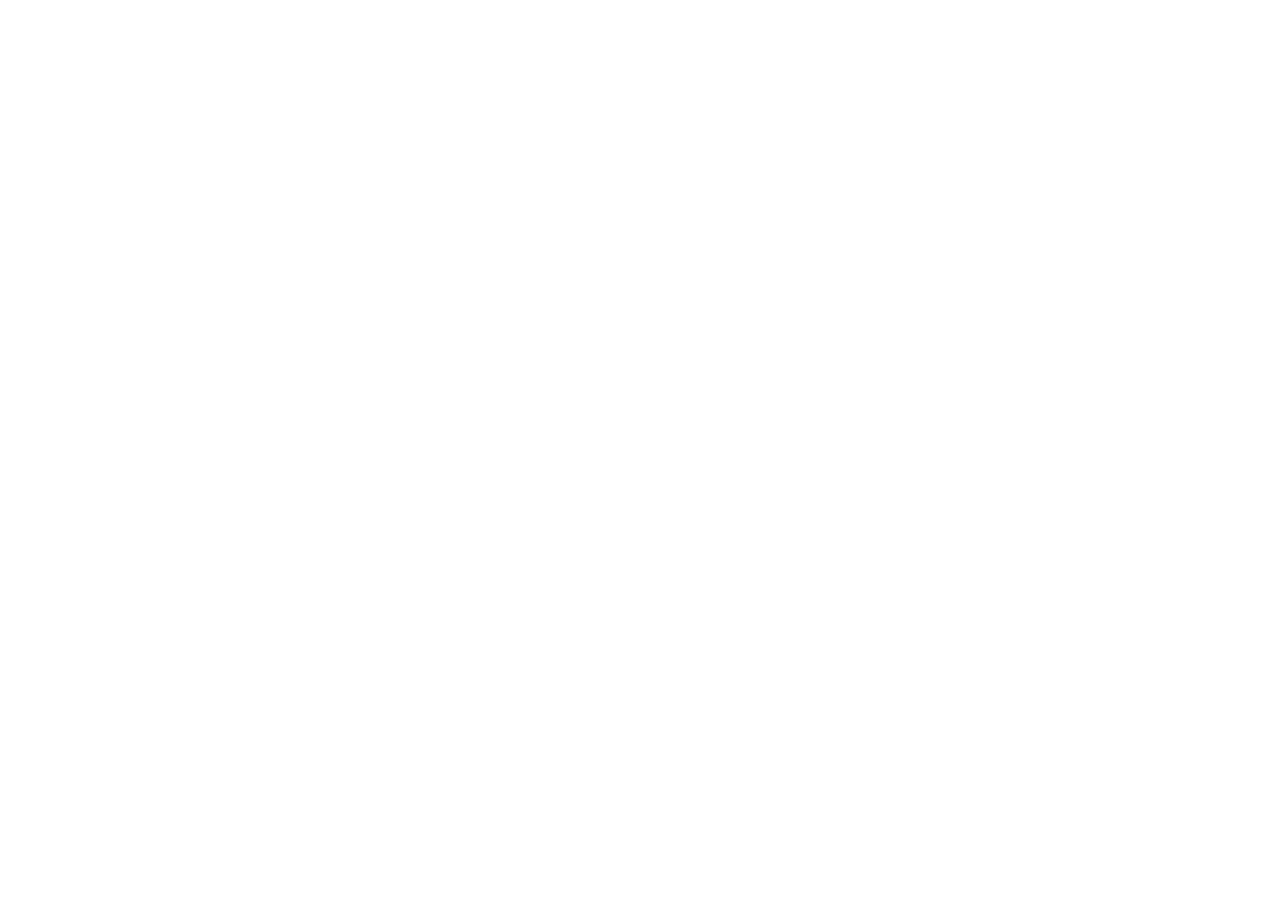
==== akan.html @ 3c90fd11 "first commit" ====
<!DOCTYPE html>
<html lang="en">
<head>
    <meta charset="UTF-8">
    <meta http-equiv="X-UA-Compatible" content="IE=edge">
    <meta name="viewport" content="width=device-width, initial-scale=1.0">
    <title>Akan Names project</title>
</head>
<body>
    
</body>
</html>
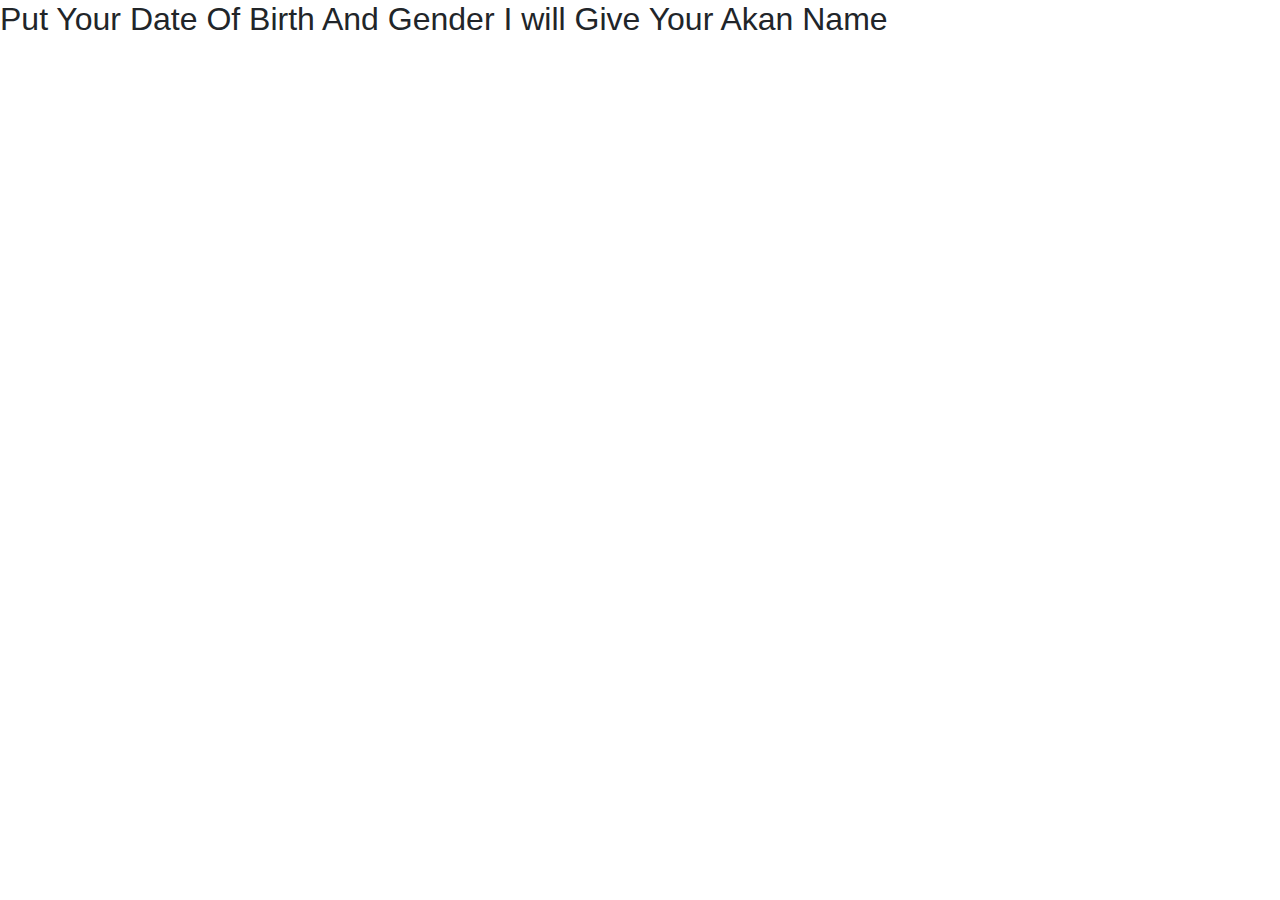
==== commit fdd2d66d: "variables introduced on the js file" ====
--- a/akan.html
+++ b/akan.html
@@ -5,8 +5,12 @@
     <meta http-equiv="X-UA-Compatible" content="IE=edge">
     <meta name="viewport" content="width=device-width, initial-scale=1.0">
     <title>Akan Names project</title>
+    <link href="https://cdn.jsdelivr.net/npm/bootstrap@5.2.1/dist/css/bootstrap.min.css" rel="stylesheet" integrity="sha384-iYQeCzEYFbKjA/T2uDLTpkwGzCiq6soy8tYaI1GyVh/UjpbCx/TYkiZhlZB6+fzT" crossorigin="anonymous">
+    <link rel="stylesheet" href="Bootstrap.css/bootstrap.css">
+    <link rel="stylesheet" href="css/styles.css">
 </head>
 <body>
-    
+    <h2>Put Your Date Of Birth And Gender I will Give Your Akan Name</h2>
+  <script src="css/Script.js/akan.js"></script>
 </body>
 </html>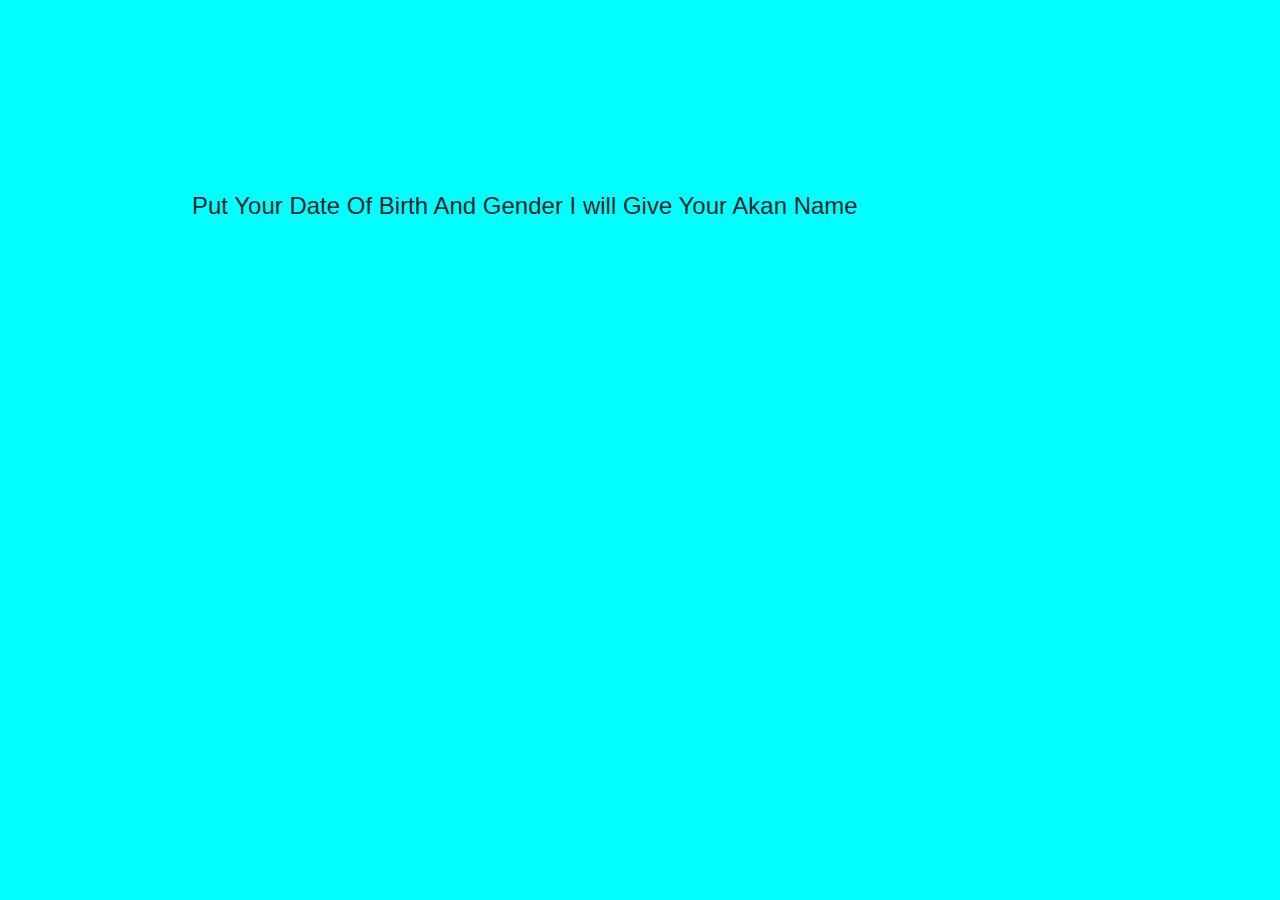
==== commit 523ef676: "more logic added" ====
--- a/akan.html
+++ b/akan.html
@@ -10,7 +10,7 @@
     <link rel="stylesheet" href="css/styles.css">
 </head>
 <body>
-    <h2>Put Your Date Of Birth And Gender I will Give Your Akan Name</h2>
+    <h4>Put Your Date Of Birth And Gender I will Give Your Akan Name</h4>
   <script src="css/Script.js/akan.js"></script>
 </body>
 </html>--- a/css/styles.css
+++ b/css/styles.css
@@ -0,0 +1,2 @@
+body{background-color: aqua;padding: 15%}
+h4{column-width: auto;}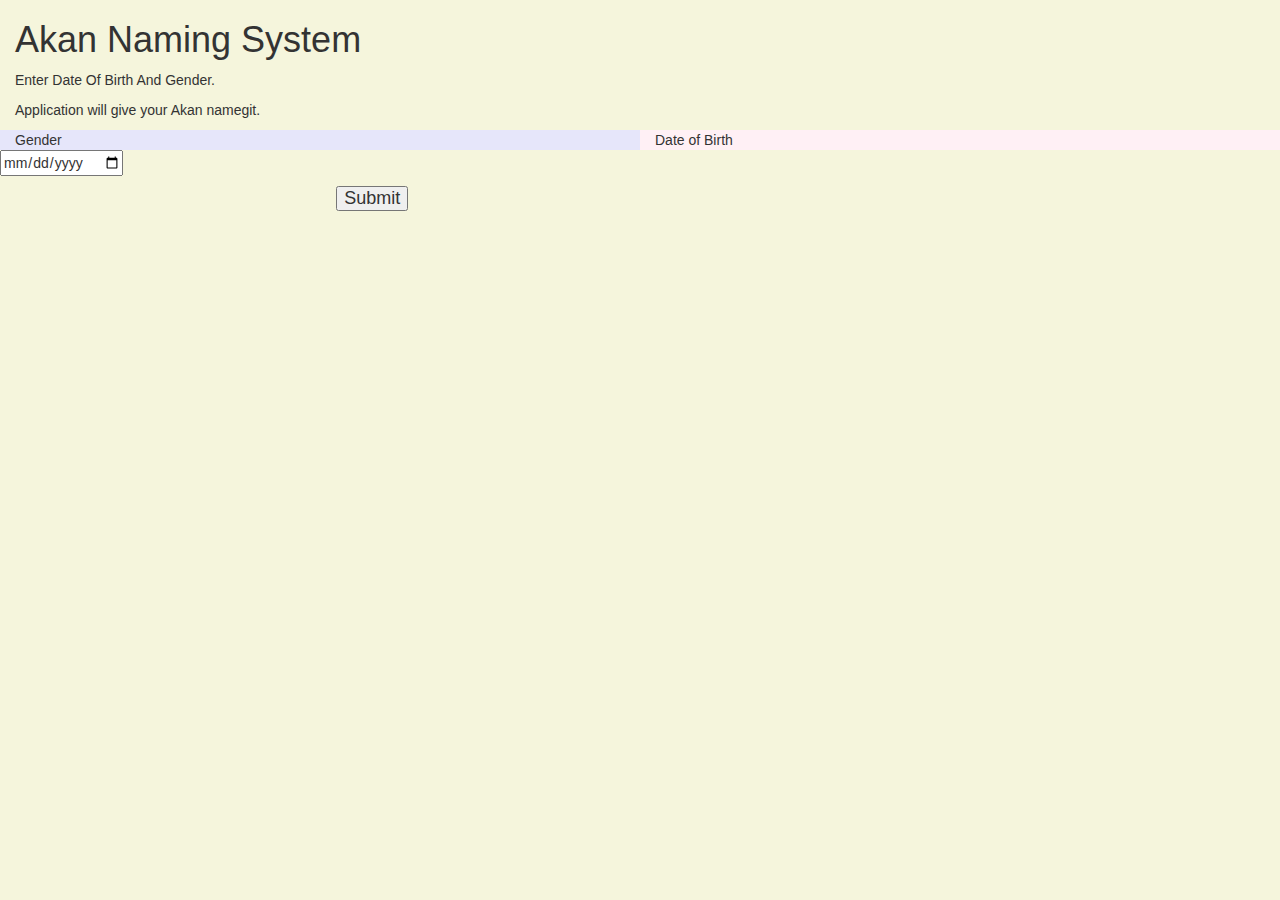
==== commit e9dabbc1: "More formatting done" ====
--- a/akan.html
+++ b/akan.html
@@ -1,16 +1,32 @@
 <!DOCTYPE html>
 <html lang="en">
 <head>
-    <meta charset="UTF-8">
-    <meta http-equiv="X-UA-Compatible" content="IE=edge">
-    <meta name="viewport" content="width=device-width, initial-scale=1.0">
-    <title>Akan Names project</title>
-    <link href="https://cdn.jsdelivr.net/npm/bootstrap@5.2.1/dist/css/bootstrap.min.css" rel="stylesheet" integrity="sha384-iYQeCzEYFbKjA/T2uDLTpkwGzCiq6soy8tYaI1GyVh/UjpbCx/TYkiZhlZB6+fzT" crossorigin="anonymous">
-    <link rel="stylesheet" href="Bootstrap.css/bootstrap.css">
-    <link rel="stylesheet" href="css/styles.css">
+  <title>Akan Names</title>
+  <meta charset="utf-8">
+  <meta name="viewport" content="width=device-width, initial-scale=1">
+  <link rel="stylesheet" href="https://maxcdn.bootstrapcdn.com/bootstrap/3.4.1/css/bootstrap.min.css">
+  <script src="https://ajax.googleapis.com/ajax/libs/jquery/3.6.0/jquery.min.js"></script>
+  <script src="https://maxcdn.bootstrapcdn.com/bootstrap/3.4.1/js/bootstrap.min.js"></script>
+  <link rel="stylesheet" href="css/styles.css">
 </head>
 <body>
-    <h4>Put Your Date Of Birth And Gender I will Give Your Akan Name</h4>
-  <script src="css/Script.js/akan.js"></script>
+
+<div class="container-fluid">
+  <h1>Akan Naming System</h1>
+  <p>Enter Date Of Birth And Gender.</p>
+  <p>Application will give your Akan namegit.</p>
+  <div class="row">
+    <div class="col-sm-6" style="background-color:lavender;">Gender</div>
+    
+
+    <div class="col-sm-6" style="background-color:lavenderblush;">Date of Birth</div>
+
+<div id="DatePicker"></div><style>margin-left:70mm</style>
+    <input type="date" name="" id="DatePicker">
+  </div>
+
+  <h4><button type="submit">Submit</button></h4>
+</div>
+
 </body>
 </html>--- a/css/styles.css
+++ b/css/styles.css
@@ -1,2 +1,3 @@
-body{background-color: aqua;padding: 15%}
-h4{column-width: auto;}+body{background-color: beige;}
+head{background-color: aquamarine;}
+h4{margin-left:85mm;}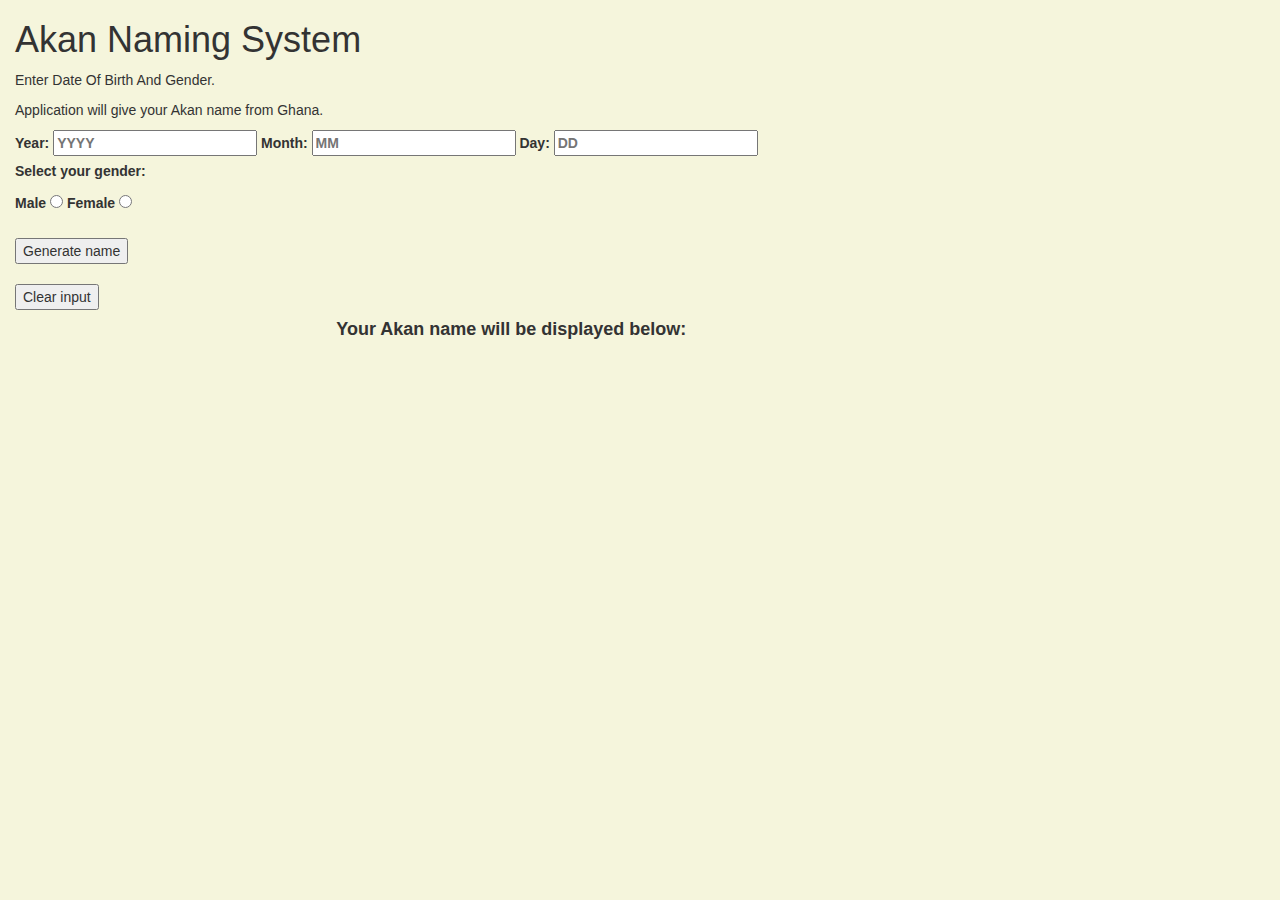
==== commit 758812ec: "New styles" ====
--- a/akan.html
+++ b/akan.html
@@ -14,19 +14,41 @@
 <div class="container-fluid">
   <h1>Akan Naming System</h1>
   <p>Enter Date Of Birth And Gender.</p>
-  <p>Application will give your Akan namegit.</p>
-  <div class="row">
-    <div class="col-sm-6" style="background-color:lavender;">Gender</div>
-    
+  <p>Application will give your Akan name from Ghana.</p>
+  <form class="myform" onsubmit="return getAkanName()">
+    <label for="year-of-birth">
+      Year:
+      <input id="year-input" type="number" name="year-of-birth" placeholder="YYYY" value="" required>
+    </label>
+    <label for="month-of-birth">
+      Month:
+      <input id="month-input" type="number" name="month-of-birth" placeholder="MM" value="" required>
+    </label>
+    <label for="day-of-birth">
+      Day:
+      <input id="day-input" type="number" name="day-of-birth" placeholder="DD" value="" required>
+    </label>
+    <br>
+    <label for="gender">
+      <p>Select your gender: </p>
+      Male
+      <input id="male-input" type="radio" name="gender" value="male" required>
+      Female
+      <input id="female-input" type="radio" name="gender" value="female" required>
 
-    <div class="col-sm-6" style="background-color:lavenderblush;">Date of Birth</div>
+    </label>
+    <br><br>
+    <input id="get-name" type="submit" name="" value="Generate name">
+    <br><br>
+  </form>
+  <form onsubmit="return clearInput()">
+    <input class="clear" type="submit" value="Clear input">
+  </form>
 
-<div id="DatePicker"></div><style>margin-left:70mm</style>
-    <input type="date" name="" id="DatePicker">
-  </div>
 
-  <h4><button type="submit">Submit</button></h4>
+  <h4 id = display-name><strong>Your Akan name will be displayed below:</strong></h4>
+  <p id="result"></p>
 </div>
-
+</div>
 </body>
 </html>